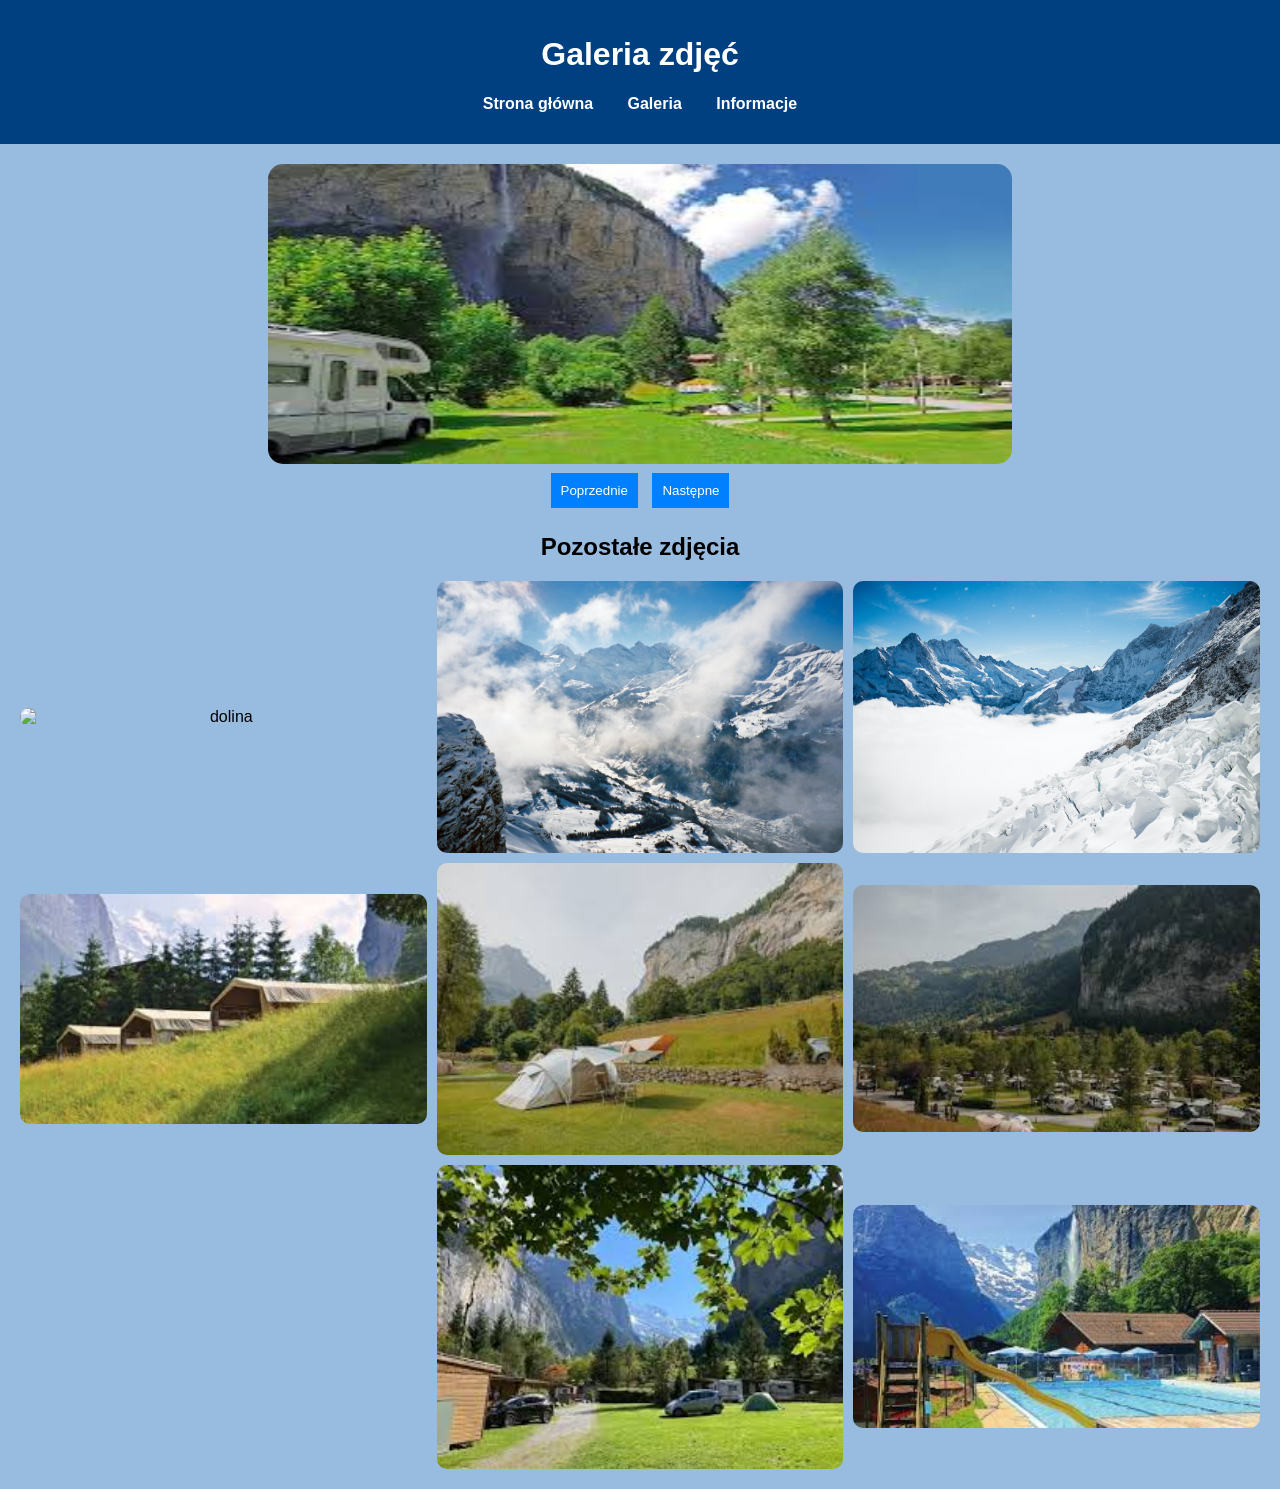
==== galeria.html @ 543f2ec2 "Add files via upload" ====
<!DOCTYPE html>
<html lang="pl">
<head>
    <meta charset="UTF-8">
    <title>Galeria - Lauterbrunnen</title>
    <link rel="stylesheet" href="styl.css">
</head>
<body>

<header>
    <h1>Galeria zdjęć</h1>
    <nav>
        <ul>
            <li><a href="główna.html">Strona główna</a></li>
            <li><a href="galeria.html">Galeria</a></li>
            <li><a href="informacje.html">Informacje</a></li>
        </ul>
    </nav>
</header>

<section>
    <div class="slider">
        <img id="sliderImage" src="pobrane.jpg" alt="Dolina">
        <br>
        <button onclick="poprzednie()">Poprzednie</button>
        <button onclick="nastepne()">Następne</button>
    </div>

    <h2>Pozostałe zdjęcia</h2>
    <div class="grid">
        
        <img src="043_Lauterbrunnen_Photo_by_Giles_Laurent.jpg" alt="dolina">
        <img src="Lauterbrunnen-valley.jpg" alt="kamion">
        <img src="Snowy_landscape_in_Eigergletscher,_Lauterbrunnen.jpg" alt="">
        <img src="dolina2.jpg" alt="">
        <img src="kamping1.jpg" alt="">
        <img src="kampin2.jpg" alt="">
        <img src="park3.jpg" alt="">
        <img src="park2.jpg" alt="">
        <img src="park.jpg" alt="">
    </div>
</section>

<script src="skrypt.js"></script>
</body>
</html>
---- styl.css ----
body {
    font-family: Arial, sans-serif;
    margin: 0;
    background-color: #98bbe0;
    text-align: center;
    align-items: center;
}

header {
    background-color: #004080;
    color: white;
    padding: 15px;
    text-align: center;
}

nav ul {
    list-style: none;
    padding: 0;
}

nav ul li {
    display: inline;
    margin: 15px;
}

nav a {
    color: white;
    text-decoration: none;
    font-weight: bold;
}

section {
    padding: 20px;
}

button {
    padding: 10px;
    margin: 5px;
    background-color: #0080ff;
    color: white;
    border: none;
    cursor: pointer;
}

button:hover {
    background-color: #0059b3;
}

.grid {
    display: grid;
    grid-template-columns: repeat(3, 1fr);
    gap: 10px;
    align-items: center;
}

.grid img {
    width: 100%;
    border-radius: 10px;
}

.slider img {
    width: 60%;
    border-radius: 15px;
    height:300px;
    align-items: center;
}
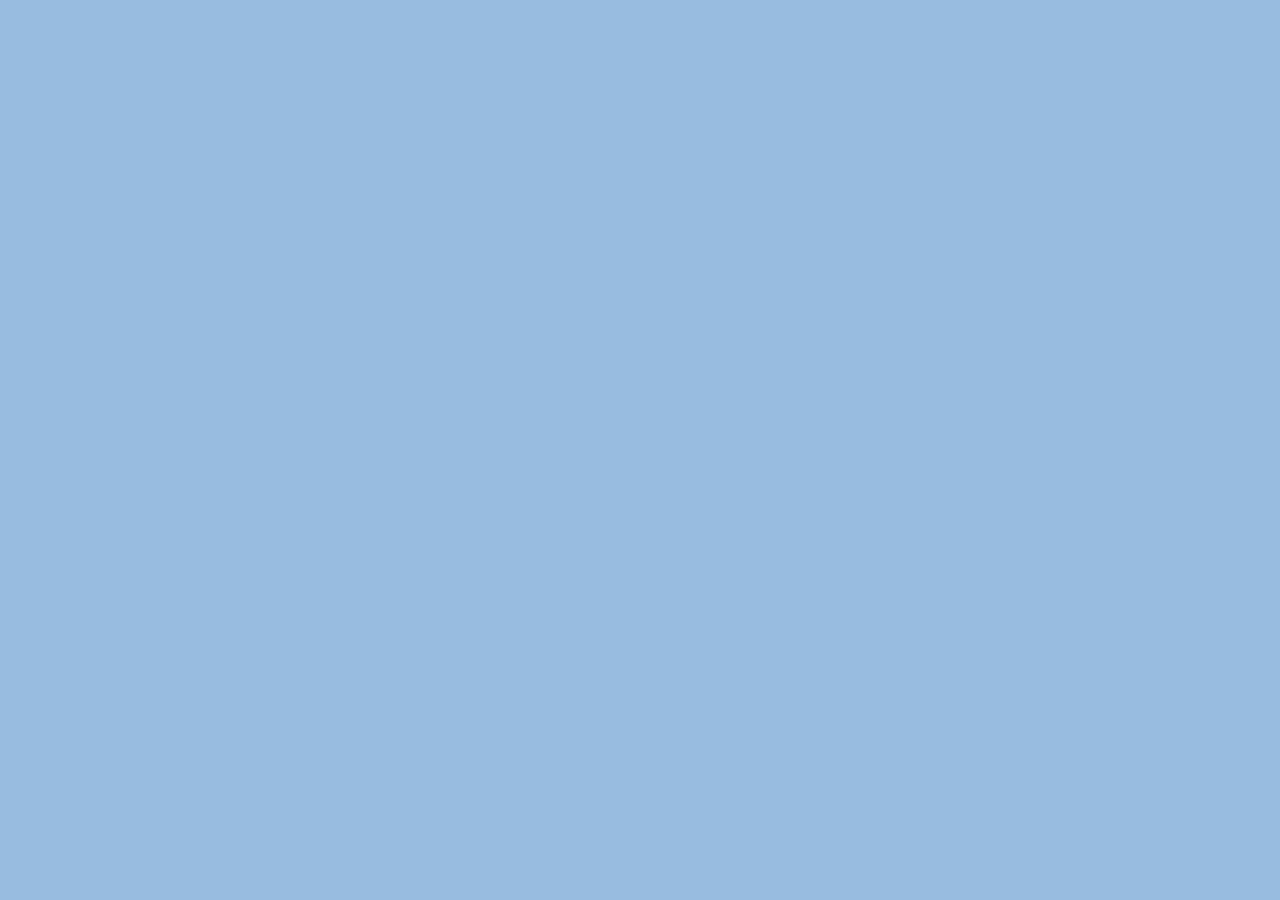
==== commit 157edde0: "Fix HTML structure and script tag closure" ====
--- a/galeria.html
+++ b/galeria.html
@@ -4,6 +4,7 @@
     <meta charset="UTF-8">
     <title>Galeria - Lauterbrunnen</title>
     <link rel="stylesheet" href="styl.css">
+    <script src="skrypt.js"></scripts>
 </head>
 <body>
 
@@ -11,7 +12,7 @@
     <h1>Galeria zdjęć</h1>
     <nav>
         <ul>
-            <li><a href="główna.html">Strona główna</a></li>
+            <li><a href="index.html">Strona główna</a></li>
             <li><a href="galeria.html">Galeria</a></li>
             <li><a href="informacje.html">Informacje</a></li>
         </ul>
@@ -40,7 +41,5 @@
         <img src="park.jpg" alt="">
     </div>
 </section>
-
-<script src="skrypt.js"></script>
 </body>
-</html>+</html>
